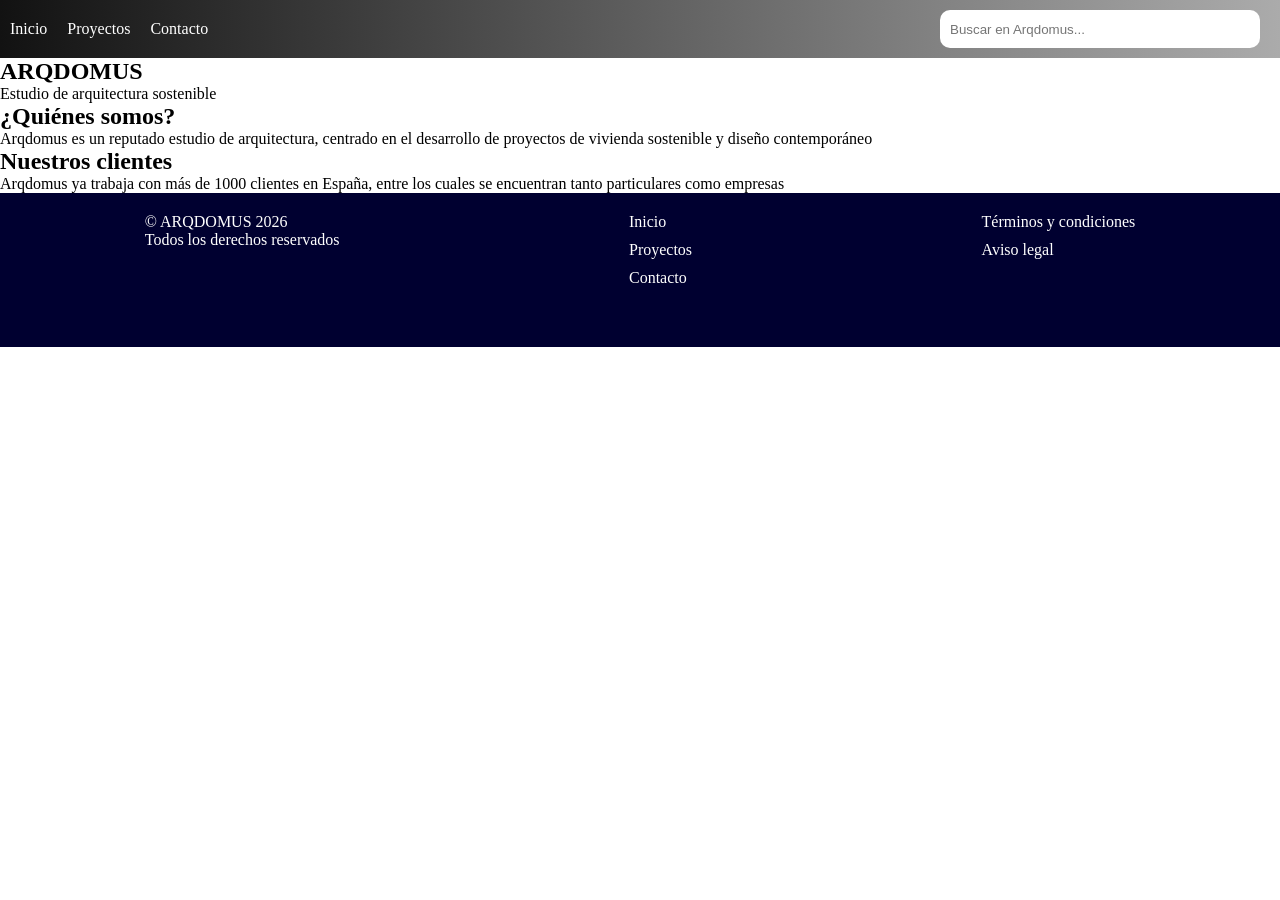
==== Arqdomus/index.html @ d63e3e4a "index.html y layout.css" ====
<!DOCTYPE html>
<html lang="en">
<head>
    <meta charset="UTF-8">
    <meta name="viewport" content="width=device-width, initial-scale=1.0">
    <title>Arqdomus - Inicio</title>
    <link rel="stylesheet" href="css/layout.css">
</head>
<body>
    <header>
        <nav>
            <ul>
                <li><a href="index.html">Inicio</a></li>
                <li><a href="proyectos.html">Proyectos</a></li>
                <li><a href="contacto.html">Contacto</a></li>
            </ul>
        </nav>
        <input type="search" placeholder="Buscar en Arqdomus...">
    </header>
    <main>
        <section>
            <h1>ARQDOMUS</h1>
            <p>Estudio de arquitectura sostenible</p>
        </section>
        <section>
            <h2>¿Quiénes somos?</h2>
            <p>Arqdomus es un reputado estudio de arquitectura, centrado en el desarrollo de proyectos de vivienda sostenible y
                diseño contemporáneo</p>
        </section>
        <section>
            <h2>Nuestros clientes</h2>
            <p>Arqdomus ya trabaja con más de 1000 clientes en España, entre los cuales se encuentran tanto particulares como empresas</p>
        </section>
    </main>
    <footer>
        <div>
            <p>&copy ARQDOMUS 2026</p>
            <p>Todos los derechos reservados</p>
        </div>
        <ul>
            <li><a href="index.html">Inicio</a></li>
            <li><a href="proyectos.html">Proyectos</a></li>
            <li><a href="contacto.html">Contacto</a></li>
        </ul>
        <ul>
            <li>Términos y condiciones</li>
            <li>Aviso legal</li>
        </ul>
    </footer>
</body>
</html>
---- Arqdomus/css/layout.css ----
* {
    margin: 0px;
    padding: 0px;
    box-sizing: border-box;
}

header {
    display: flex;
    justify-content: space-between;
    padding: 10px 0px 10px;
    background-image: linear-gradient(to right, #121212, #ABABAB);
    color: white;
}

header ul {
    list-style: none;
    display: inline-flex;
}

header ul li {
    padding: 10px;
}

header ul li a {
    text-decoration: none;
    color: white;
}

header input {
    padding-left: 10px;
    margin-right: 20px;
    border: 0px;
    width: 25%;
    border-radius: 10px;
}

footer {
    display: flex;
    justify-content: space-around;
    padding: 20px 0px 50px;
    background-color: #000030;
    color: white;
}

footer ul {
    list-style: none;
}

footer ul li {
    padding-bottom: 10px;
}

footer ul li a {
    text-decoration: none;
    color: white;
}
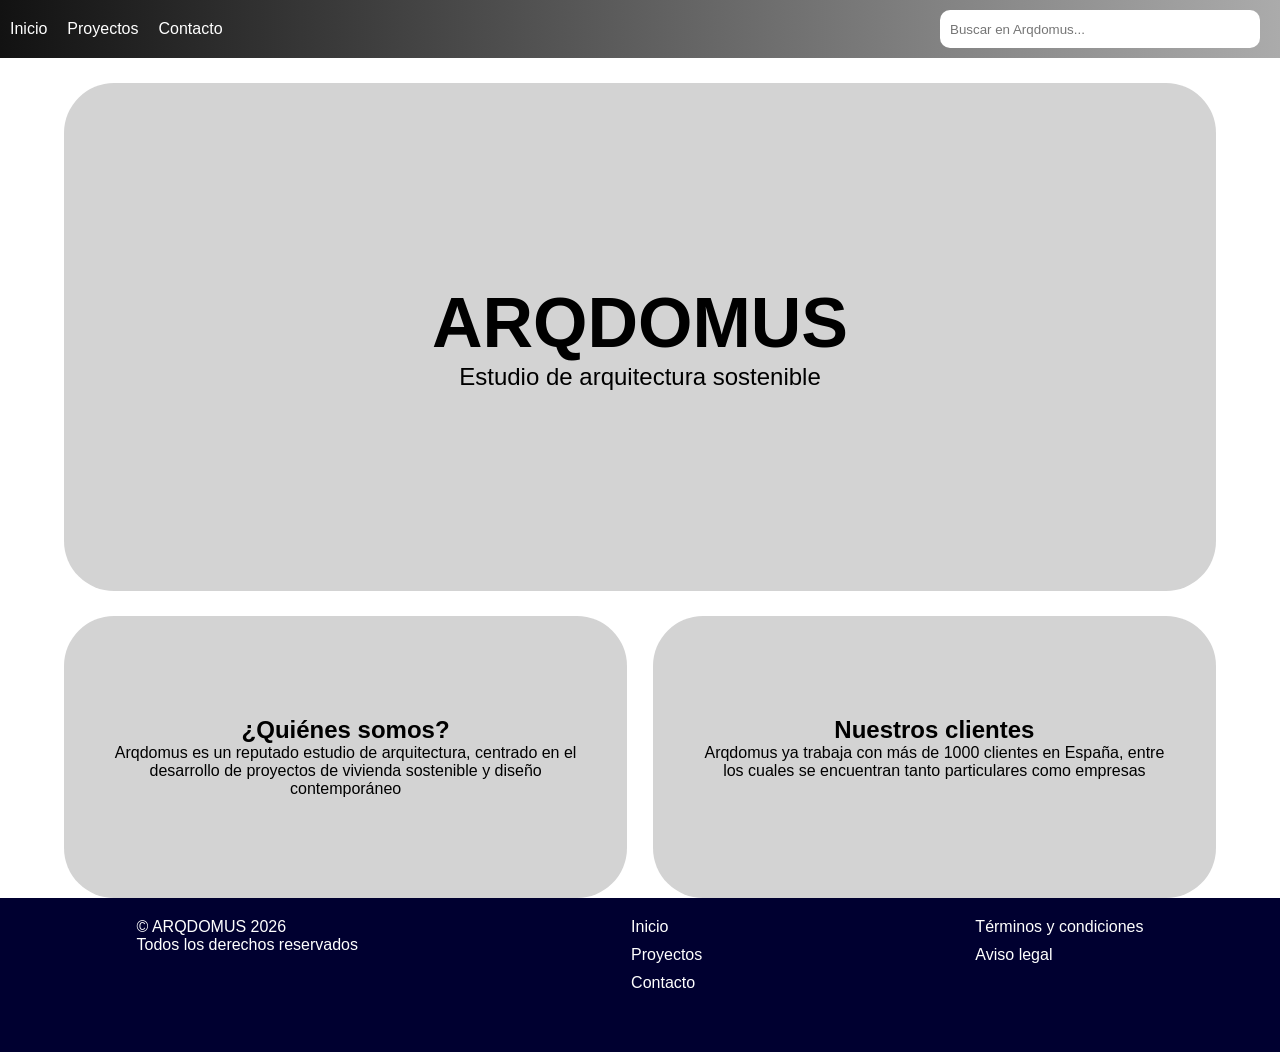
==== commit c0ee4bab: "Web www.arqdomus.local finalizada" ====
--- a/Arqdomus/index.html
+++ b/Arqdomus/index.html
@@ -1,10 +1,11 @@
 <!DOCTYPE html>
-<html lang="en">
+<html lang="es">
 <head>
     <meta charset="UTF-8">
     <meta name="viewport" content="width=device-width, initial-scale=1.0">
     <title>Arqdomus - Inicio</title>
     <link rel="stylesheet" href="css/layout.css">
+    <link rel="stylesheet" href="css/index.css">
 </head>
 <body>
     <header>
@@ -19,17 +20,21 @@
     </header>
     <main>
         <section>
-            <h1>ARQDOMUS</h1>
-            <p>Estudio de arquitectura sostenible</p>
+            <div id="wrapperHero">
+                <h1>ARQDOMUS</h1>
+                <p id="subtitulo">Estudio de arquitectura sostenible</p>
+            </div>
         </section>
         <section>
-            <h2>¿Quiénes somos?</h2>
-            <p>Arqdomus es un reputado estudio de arquitectura, centrado en el desarrollo de proyectos de vivienda sostenible y
+            <div class="card">
+                <h2>¿Quiénes somos?</h2>
+                <p>Arqdomus es un reputado estudio de arquitectura, centrado en el desarrollo de proyectos de vivienda sostenible y
                 diseño contemporáneo</p>
-        </section>
-        <section>
-            <h2>Nuestros clientes</h2>
-            <p>Arqdomus ya trabaja con más de 1000 clientes en España, entre los cuales se encuentran tanto particulares como empresas</p>
+            </div>
+            <div class="card">
+                <h2>Nuestros clientes</h2>
+                <p>Arqdomus ya trabaja con más de 1000 clientes en España, entre los cuales se encuentran tanto particulares como empresas</p>
+            </div>
         </section>
     </main>
     <footer>
--- a/Arqdomus/css/layout.css
+++ b/Arqdomus/css/layout.css
@@ -2,6 +2,7 @@
     margin: 0px;
     padding: 0px;
     box-sizing: border-box;
+    font-family: 'Gill Sans', 'Gill Sans MT', Calibri, 'Trebuchet MS', sans-serif;
 }
 
 header {
--- a/Arqdomus/css/index.css
+++ b/Arqdomus/css/index.css
@@ -0,0 +1,33 @@
+section {
+    display: flex;
+    justify-content: center;
+}
+
+#wrapperHero {
+    margin: 25px;
+    padding: 200px 0px 200px;
+    border-radius: 50px;
+    width: 90%;
+    background-color: lightgray;
+    text-align: center;
+}
+
+.card {
+    padding: 100px 50px 100px;
+    border-radius: 50px;
+    width: 44%;
+    background-color: lightgray;
+    text-align: center;
+}
+
+section div:first-child {
+    margin-right: 2%;
+}
+
+h1 {
+    font-size: 70px;
+}
+
+#subtitulo {
+    font-size: 24px;
+}
